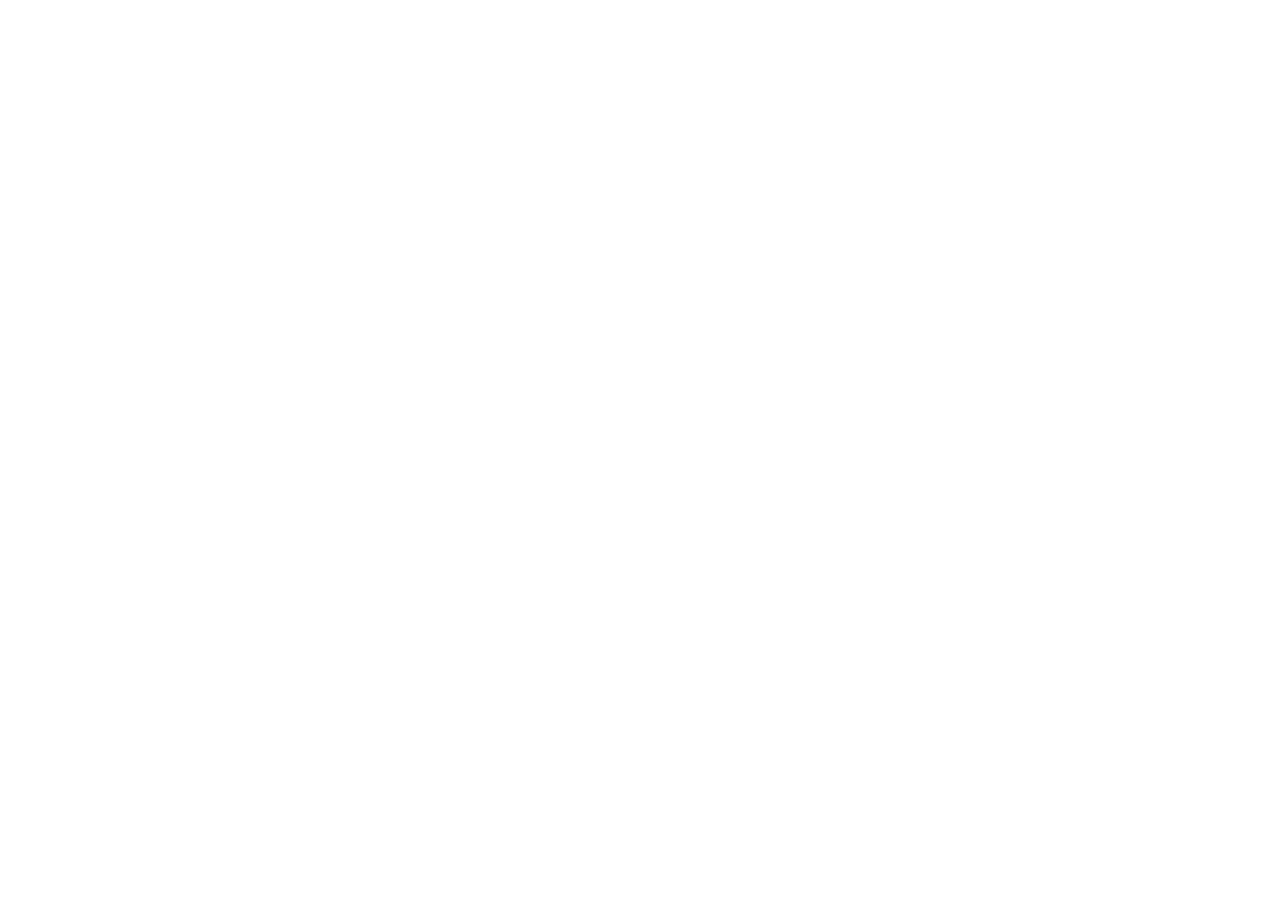
==== index.html @ 4d29884d "Primeiro commit" ====
<!DOCTYPE html>
<html lang="en">
<head>
    <meta charset="UTF-8">
    <meta name="viewport" content="width=device-width, initial-scale=1.0">
    <title>Document</title>
</head>
<body>
    
</body>
</html>
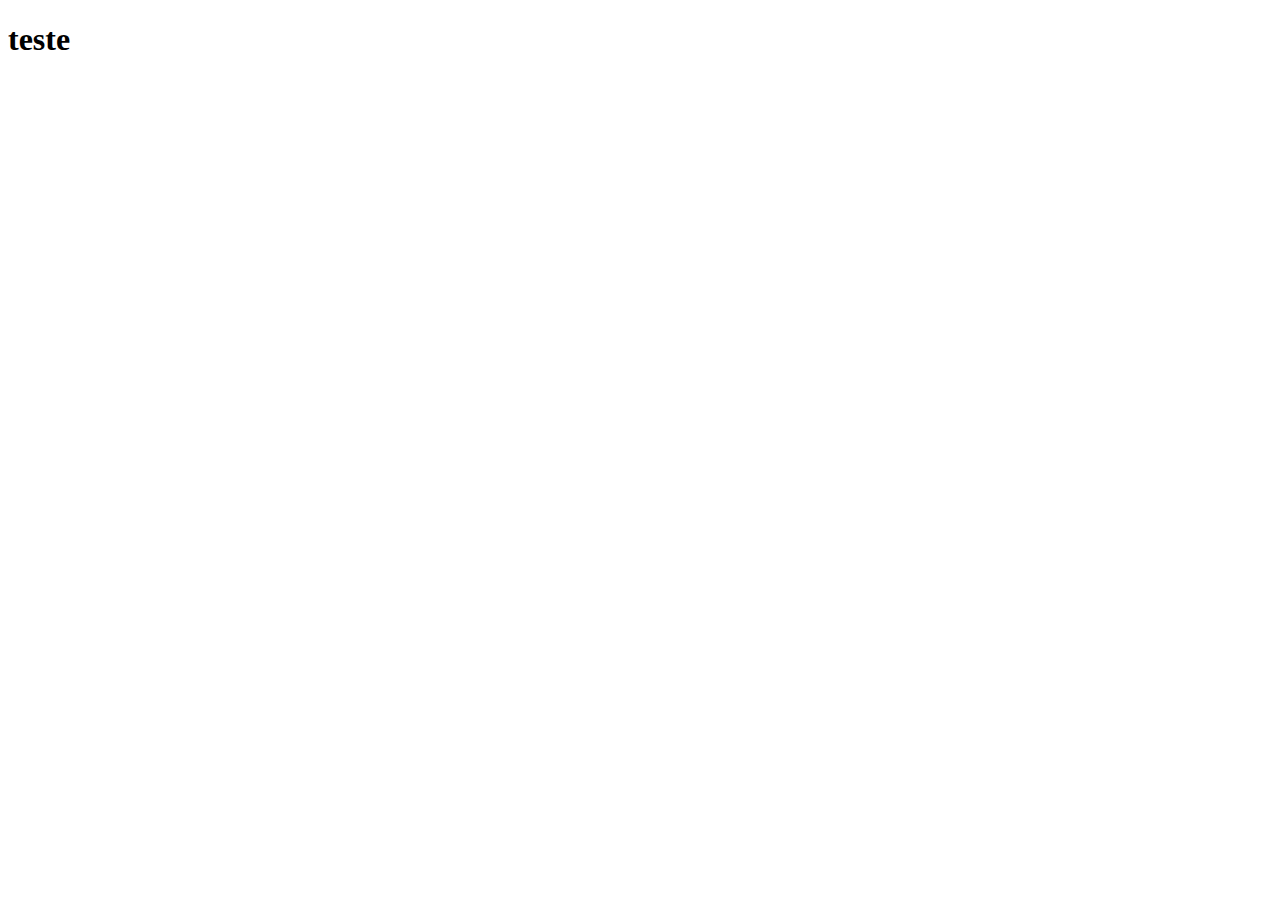
==== commit 202bc196: "Testando2" ====
--- a/index.html
+++ b/index.html
@@ -3,9 +3,9 @@
 <head>
     <meta charset="UTF-8">
     <meta name="viewport" content="width=device-width, initial-scale=1.0">
-    <title>Document</title>
+    <title>Titulo-teste2</title>
 </head>
 <body>
-    
+    <h1>teste</h1>
 </body>
 </html>